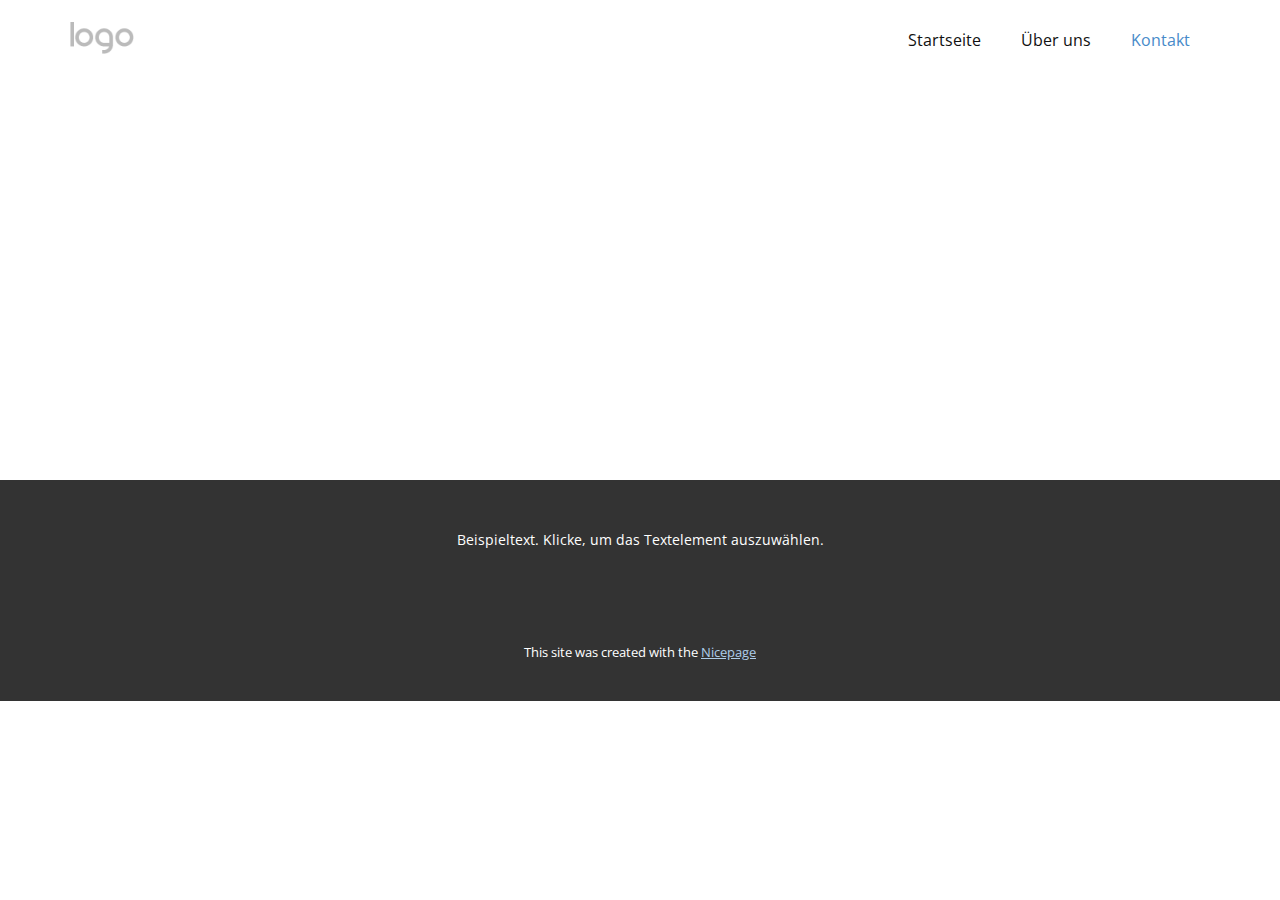
==== Kontakt.html @ 091677b6 "vacation apartment template" ====
<!DOCTYPE html>
<html style="font-size: 16px;" lang="de"><head>
    <meta name="viewport" content="width=device-width, initial-scale=1.0">
    <meta charset="utf-8">
    <meta name="keywords" content="">
    <meta name="description" content="">
    <title>Kontakt</title>
    <link rel="stylesheet" href="nicepage.css" media="screen">
<link rel="stylesheet" href="Kontakt.css" media="screen">
    <script class="u-script" type="text/javascript" src="jquery.js" defer=""></script>
    <script class="u-script" type="text/javascript" src="nicepage.js" defer=""></script>
    <meta name="generator" content="Nicepage 7.1.0, nicepage.com">
    <link id="u-theme-google-font" rel="stylesheet" href="https://fonts.googleapis.com/css?family=Roboto:100,100i,300,300i,400,400i,500,500i,700,700i,900,900i|Open+Sans:300,300i,400,400i,500,500i,600,600i,700,700i,800,800i">
    
    
    
    <script type="application/ld+json">{
		"@context": "http://schema.org",
		"@type": "Organization",
		"name": "Ferienwohnung",
		"logo": "images/default-logo.png"
}</script>
    <meta name="theme-color" content="#478ac9">
    <meta property="og:title" content="Kontakt">
    <meta property="og:type" content="website">
  <meta data-intl-tel-input-cdn-path="intlTelInput/"></head>
  <body data-path-to-root="./" data-include-products="false" class="u-body u-xl-mode" data-lang="de"><header class="u-clearfix u-header u-header" id="sec-587d"><div class="u-clearfix u-sheet u-valign-middle u-sheet-1">
        <a href="#" class="u-image u-logo u-image-1">
          <img src="images/default-logo.png" class="u-logo-image u-logo-image-1">
        </a>
        <nav class="u-menu u-menu-one-level u-offcanvas u-menu-1">
          <div class="menu-collapse" style="font-size: 1rem; letter-spacing: 0px;">
            <a class="u-button-style u-custom-left-right-menu-spacing u-custom-padding-bottom u-custom-top-bottom-menu-spacing u-hamburger-link u-nav-link u-text-active-palette-1-base u-text-hover-palette-2-base" href="#">
              <svg class="u-svg-link" viewBox="0 0 24 24"><use xlink:href="#menu-hamburger"></use></svg>
              <svg class="u-svg-content" version="1.1" id="menu-hamburger" viewBox="0 0 16 16" x="0px" y="0px" xmlns:xlink="http://www.w3.org/1999/xlink" xmlns="http://www.w3.org/2000/svg"><g><rect y="1" width="16" height="2"></rect><rect y="7" width="16" height="2"></rect><rect y="13" width="16" height="2"></rect>
</g></svg>
            </a>
          </div>
          <div class="u-nav-container">
            <ul class="u-nav u-unstyled u-nav-1"><li class="u-nav-item"><a class="u-button-style u-nav-link u-text-active-palette-1-base u-text-hover-palette-2-base" href="./" style="padding: 10px 20px;">Startseite</a>
</li><li class="u-nav-item"><a class="u-button-style u-nav-link u-text-active-palette-1-base u-text-hover-palette-2-base" href="Über-uns.html" style="padding: 10px 20px;">Über uns</a>
</li><li class="u-nav-item"><a class="u-button-style u-nav-link u-text-active-palette-1-base u-text-hover-palette-2-base" href="Kontakt.html" style="padding: 10px 20px;">Kontakt</a>
</li></ul>
          </div>
          <div class="u-nav-container-collapse">
            <div class="u-black u-container-style u-inner-container-layout u-opacity u-opacity-95 u-sidenav">
              <div class="u-inner-container-layout u-sidenav-overflow">
                <div class="u-menu-close"></div>
                <ul class="u-align-center u-nav u-popupmenu-items u-unstyled u-nav-2"><li class="u-nav-item"><a class="u-button-style u-nav-link" href="./">Startseite</a>
</li><li class="u-nav-item"><a class="u-button-style u-nav-link" href="Über-uns.html">Über uns</a>
</li><li class="u-nav-item"><a class="u-button-style u-nav-link" href="Kontakt.html">Kontakt</a>
</li></ul>
              </div>
            </div>
            <div class="u-black u-menu-overlay u-opacity u-opacity-70"></div>
          </div>
        </nav>
      </div></header>
    <section class="u-clearfix u-section-1" id="sec-e0ab">
      <div class="u-clearfix u-sheet u-sheet-1"></div>
    </section>
    
    
    
    <footer class="u-align-center u-clearfix u-container-align-center u-footer u-grey-80 u-footer" id="sec-11b0"><div class="u-clearfix u-sheet u-sheet-1">
        <p class="u-small-text u-text u-text-variant u-text-1">Beispieltext. Klicke, um das Textelement auszuwählen.</p>
      </div></footer>
    <section class="u-backlink u-clearfix u-grey-80">
      <p class="u-text">
        <span>This site was created with the </span>
        <a class="u-link" href="https://nicepage.com/" target="_blank" rel="nofollow">
          <span>Nicepage</span>
        </a>
      </p>
    </section>
  
</body></html>
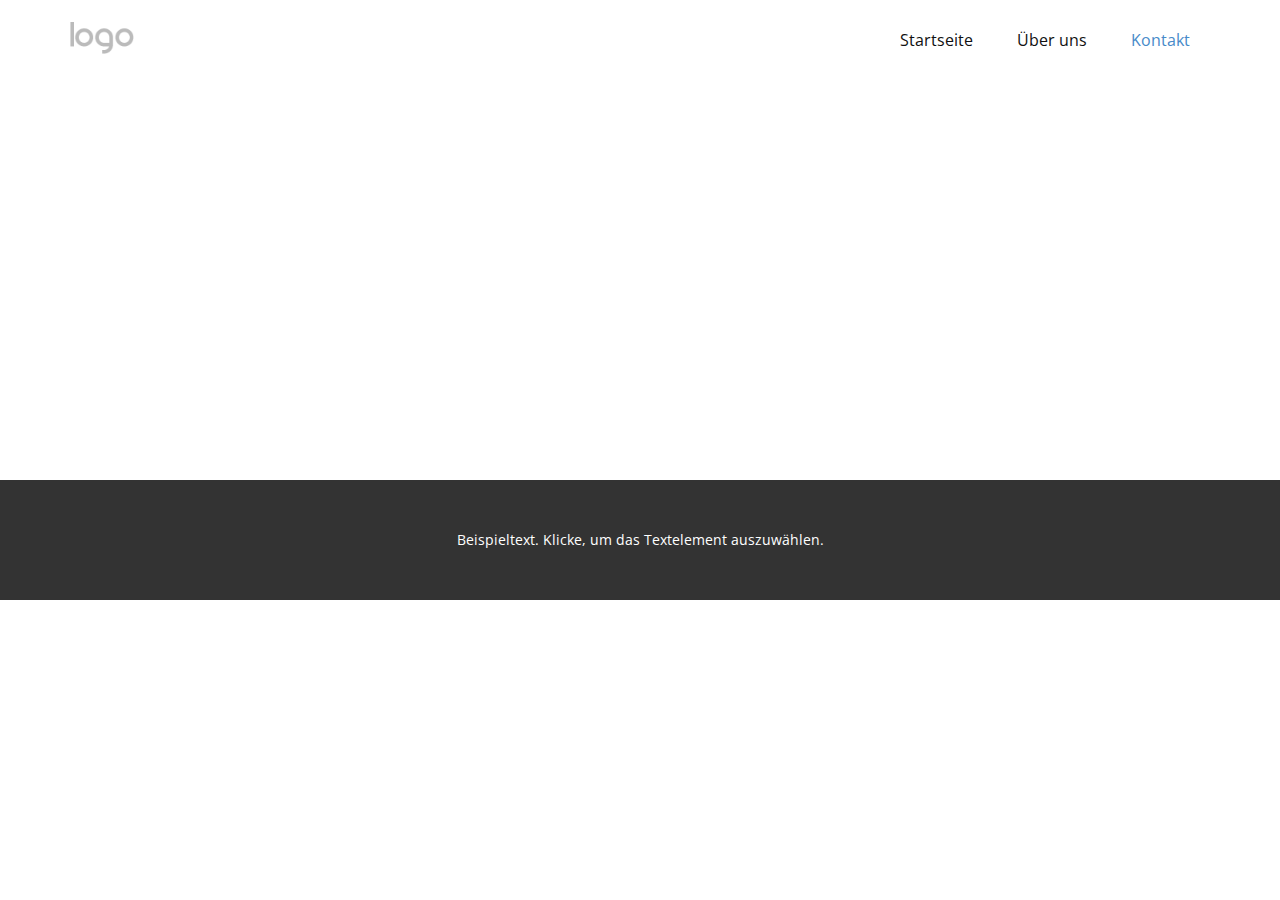
==== commit 1f014d77: "remove created with onepage xD" ====
--- a/Kontakt.html
+++ b/Kontakt.html
@@ -1,77 +1,104 @@
 <!DOCTYPE html>
-<html style="font-size: 16px;" lang="de"><head>
-    <meta name="viewport" content="width=device-width, initial-scale=1.0">
-    <meta charset="utf-8">
-    <meta name="keywords" content="">
-    <meta name="description" content="">
-    <title>Kontakt</title>
-    <link rel="stylesheet" href="nicepage.css" media="screen">
-<link rel="stylesheet" href="Kontakt.css" media="screen">
-    <script class="u-script" type="text/javascript" src="jquery.js" defer=""></script>
-    <script class="u-script" type="text/javascript" src="nicepage.js" defer=""></script>
-    <meta name="generator" content="Nicepage 7.1.0, nicepage.com">
-    <link id="u-theme-google-font" rel="stylesheet" href="https://fonts.googleapis.com/css?family=Roboto:100,100i,300,300i,400,400i,500,500i,700,700i,900,900i|Open+Sans:300,300i,400,400i,500,500i,600,600i,700,700i,800,800i">
-    
-    
-    
-    <script type="application/ld+json">{
+<html style="font-size: 16px;" lang="de">
+
+<head>
+  <meta name="viewport" content="width=device-width, initial-scale=1.0">
+  <meta charset="utf-8">
+  <meta name="keywords" content="">
+  <meta name="description" content="">
+  <title>Kontakt</title>
+  <link rel="stylesheet" href="nicepage.css" media="screen">
+  <link rel="stylesheet" href="Kontakt.css" media="screen">
+  <script class="u-script" type="text/javascript" src="jquery.js" defer=""></script>
+  <script class="u-script" type="text/javascript" src="nicepage.js" defer=""></script>
+  <meta name="generator" content="Nicepage 7.1.0, nicepage.com">
+  <link id="u-theme-google-font" rel="stylesheet"
+    href="https://fonts.googleapis.com/css?family=Roboto:100,100i,300,300i,400,400i,500,500i,700,700i,900,900i|Open+Sans:300,300i,400,400i,500,500i,600,600i,700,700i,800,800i">
+
+
+
+  <script type="application/ld+json">{
 		"@context": "http://schema.org",
 		"@type": "Organization",
 		"name": "Ferienwohnung",
 		"logo": "images/default-logo.png"
 }</script>
-    <meta name="theme-color" content="#478ac9">
-    <meta property="og:title" content="Kontakt">
-    <meta property="og:type" content="website">
-  <meta data-intl-tel-input-cdn-path="intlTelInput/"></head>
-  <body data-path-to-root="./" data-include-products="false" class="u-body u-xl-mode" data-lang="de"><header class="u-clearfix u-header u-header" id="sec-587d"><div class="u-clearfix u-sheet u-valign-middle u-sheet-1">
-        <a href="#" class="u-image u-logo u-image-1">
-          <img src="images/default-logo.png" class="u-logo-image u-logo-image-1">
-        </a>
-        <nav class="u-menu u-menu-one-level u-offcanvas u-menu-1">
-          <div class="menu-collapse" style="font-size: 1rem; letter-spacing: 0px;">
-            <a class="u-button-style u-custom-left-right-menu-spacing u-custom-padding-bottom u-custom-top-bottom-menu-spacing u-hamburger-link u-nav-link u-text-active-palette-1-base u-text-hover-palette-2-base" href="#">
-              <svg class="u-svg-link" viewBox="0 0 24 24"><use xlink:href="#menu-hamburger"></use></svg>
-              <svg class="u-svg-content" version="1.1" id="menu-hamburger" viewBox="0 0 16 16" x="0px" y="0px" xmlns:xlink="http://www.w3.org/1999/xlink" xmlns="http://www.w3.org/2000/svg"><g><rect y="1" width="16" height="2"></rect><rect y="7" width="16" height="2"></rect><rect y="13" width="16" height="2"></rect>
-</g></svg>
-            </a>
+  <meta name="theme-color" content="#478ac9">
+  <meta property="og:title" content="Kontakt">
+  <meta property="og:type" content="website">
+  <meta data-intl-tel-input-cdn-path="intlTelInput/">
+</head>
+
+<body data-path-to-root="./" data-include-products="false" class="u-body u-xl-mode" data-lang="de">
+  <header class="u-clearfix u-header u-header" id="sec-587d">
+    <div class="u-clearfix u-sheet u-valign-middle u-sheet-1">
+      <a href="#" class="u-image u-logo u-image-1">
+        <img src="images/default-logo.png" class="u-logo-image u-logo-image-1">
+      </a>
+      <nav class="u-menu u-menu-one-level u-offcanvas u-menu-1">
+        <div class="menu-collapse" style="font-size: 1rem; letter-spacing: 0px;">
+          <a class="u-button-style u-custom-left-right-menu-spacing u-custom-padding-bottom u-custom-top-bottom-menu-spacing u-hamburger-link u-nav-link u-text-active-palette-1-base u-text-hover-palette-2-base"
+            href="#">
+            <svg class="u-svg-link" viewBox="0 0 24 24">
+              <use xlink:href="#menu-hamburger"></use>
+            </svg>
+            <svg class="u-svg-content" version="1.1" id="menu-hamburger" viewBox="0 0 16 16" x="0px" y="0px"
+              xmlns:xlink="http://www.w3.org/1999/xlink" xmlns="http://www.w3.org/2000/svg">
+              <g>
+                <rect y="1" width="16" height="2"></rect>
+                <rect y="7" width="16" height="2"></rect>
+                <rect y="13" width="16" height="2"></rect>
+              </g>
+            </svg>
+          </a>
+        </div>
+        <div class="u-nav-container">
+          <ul class="u-nav u-unstyled u-nav-1">
+            <li class="u-nav-item"><a
+                class="u-button-style u-nav-link u-text-active-palette-1-base u-text-hover-palette-2-base" href="./"
+                style="padding: 10px 20px;">Startseite</a>
+            </li>
+            <li class="u-nav-item"><a
+                class="u-button-style u-nav-link u-text-active-palette-1-base u-text-hover-palette-2-base"
+                href="Über-uns.html" style="padding: 10px 20px;">Über uns</a>
+            </li>
+            <li class="u-nav-item"><a
+                class="u-button-style u-nav-link u-text-active-palette-1-base u-text-hover-palette-2-base"
+                href="Kontakt.html" style="padding: 10px 20px;">Kontakt</a>
+            </li>
+          </ul>
+        </div>
+        <div class="u-nav-container-collapse">
+          <div class="u-black u-container-style u-inner-container-layout u-opacity u-opacity-95 u-sidenav">
+            <div class="u-inner-container-layout u-sidenav-overflow">
+              <div class="u-menu-close"></div>
+              <ul class="u-align-center u-nav u-popupmenu-items u-unstyled u-nav-2">
+                <li class="u-nav-item"><a class="u-button-style u-nav-link" href="./">Startseite</a>
+                </li>
+                <li class="u-nav-item"><a class="u-button-style u-nav-link" href="Über-uns.html">Über uns</a>
+                </li>
+                <li class="u-nav-item"><a class="u-button-style u-nav-link" href="Kontakt.html">Kontakt</a>
+                </li>
+              </ul>
+            </div>
           </div>
-          <div class="u-nav-container">
-            <ul class="u-nav u-unstyled u-nav-1"><li class="u-nav-item"><a class="u-button-style u-nav-link u-text-active-palette-1-base u-text-hover-palette-2-base" href="./" style="padding: 10px 20px;">Startseite</a>
-</li><li class="u-nav-item"><a class="u-button-style u-nav-link u-text-active-palette-1-base u-text-hover-palette-2-base" href="Über-uns.html" style="padding: 10px 20px;">Über uns</a>
-</li><li class="u-nav-item"><a class="u-button-style u-nav-link u-text-active-palette-1-base u-text-hover-palette-2-base" href="Kontakt.html" style="padding: 10px 20px;">Kontakt</a>
-</li></ul>
-          </div>
-          <div class="u-nav-container-collapse">
-            <div class="u-black u-container-style u-inner-container-layout u-opacity u-opacity-95 u-sidenav">
-              <div class="u-inner-container-layout u-sidenav-overflow">
-                <div class="u-menu-close"></div>
-                <ul class="u-align-center u-nav u-popupmenu-items u-unstyled u-nav-2"><li class="u-nav-item"><a class="u-button-style u-nav-link" href="./">Startseite</a>
-</li><li class="u-nav-item"><a class="u-button-style u-nav-link" href="Über-uns.html">Über uns</a>
-</li><li class="u-nav-item"><a class="u-button-style u-nav-link" href="Kontakt.html">Kontakt</a>
-</li></ul>
-              </div>
-            </div>
-            <div class="u-black u-menu-overlay u-opacity u-opacity-70"></div>
-          </div>
-        </nav>
-      </div></header>
-    <section class="u-clearfix u-section-1" id="sec-e0ab">
-      <div class="u-clearfix u-sheet u-sheet-1"></div>
-    </section>
-    
-    
-    
-    <footer class="u-align-center u-clearfix u-container-align-center u-footer u-grey-80 u-footer" id="sec-11b0"><div class="u-clearfix u-sheet u-sheet-1">
-        <p class="u-small-text u-text u-text-variant u-text-1">Beispieltext. Klicke, um das Textelement auszuwählen.</p>
-      </div></footer>
-    <section class="u-backlink u-clearfix u-grey-80">
-      <p class="u-text">
-        <span>This site was created with the </span>
-        <a class="u-link" href="https://nicepage.com/" target="_blank" rel="nofollow">
-          <span>Nicepage</span>
-        </a>
-      </p>
-    </section>
-  
-</body></html>+          <div class="u-black u-menu-overlay u-opacity u-opacity-70"></div>
+        </div>
+      </nav>
+    </div>
+  </header>
+  <section class="u-clearfix u-section-1" id="sec-e0ab">
+    <div class="u-clearfix u-sheet u-sheet-1"></div>
+  </section>
+
+
+
+  <footer class="u-align-center u-clearfix u-container-align-center u-footer u-grey-80 u-footer" id="sec-11b0">
+    <div class="u-clearfix u-sheet u-sheet-1">
+      <p class="u-small-text u-text u-text-variant u-text-1">Beispieltext. Klicke, um das Textelement auszuwählen.</p>
+    </div>
+  </footer>
+
+</body>
+
+</html>